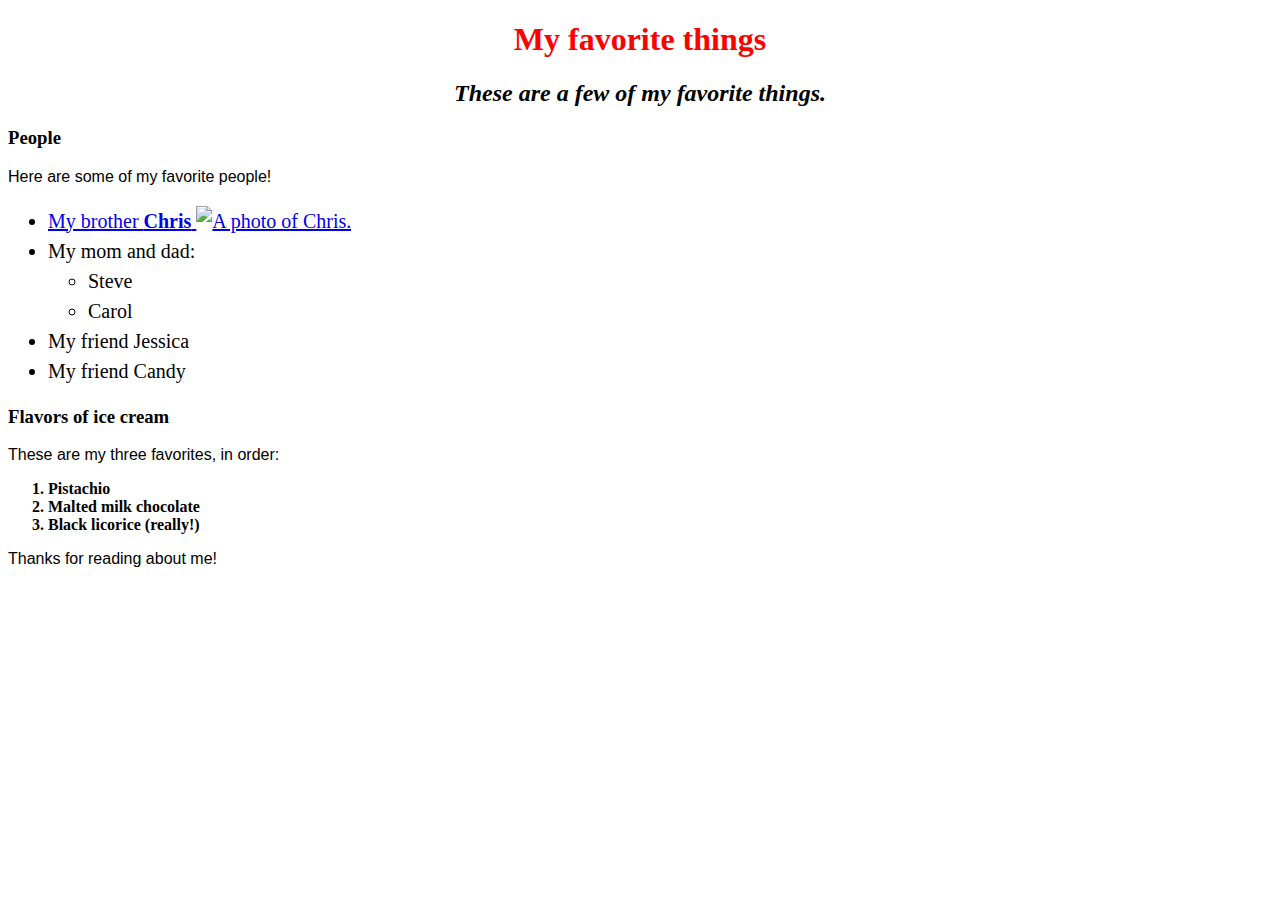
==== index.html @ 0705f6d5 "Change name of favorite-things.html file to index.html." ====
<!DOCTYPE html>
<html>
  <head>
    <link href="css/styles.css" rel="stylesheet" type="text/css">
    <title>Michael's favorite things</title>
  </head>
  <body>
    <h1>My favorite things</h1>
    <h2>These are a few of my favorite things.</h2>

    <h3>People</h3>
    <p>Here are some of my favorite people!</p>
    <ul>
      <li>
        <a href="http://www.karaandmark.wordpress.com">
          My brother <strong>Chris</strong>
          <img src="img/photo1.jpg" alt="A photo of Chris.">
        </a>
      </li>
      <li>My mom and dad:
        <ul>
          <li>Steve</li>
          <li>Carol</li>
        </ul>
      </li>
      <li>My friend Jessica</li>
      <li>My friend Candy</li>
    </ul>

    <h3>Flavors of ice cream</h3>
    <p>These are my three favorites, in order:</p>
    <ol>
      <li>Pistachio</li>
      <li>Malted milk chocolate</li>
      <li>Black licorice (really!)</li>
    </ol>

    <p>Thanks for reading about me!</p>
  </body>
</html>
---- css/styles.css ----
h1 {
  color: red;
  text-align: center;
}
h2 {
  font-style: italic;
  text-align: center;
}
p {
  font-family: sans-serif;
}
ul {
  font-size: 20px;
  line-height: 30px;
}
ol {
  font-weight: 900;
}
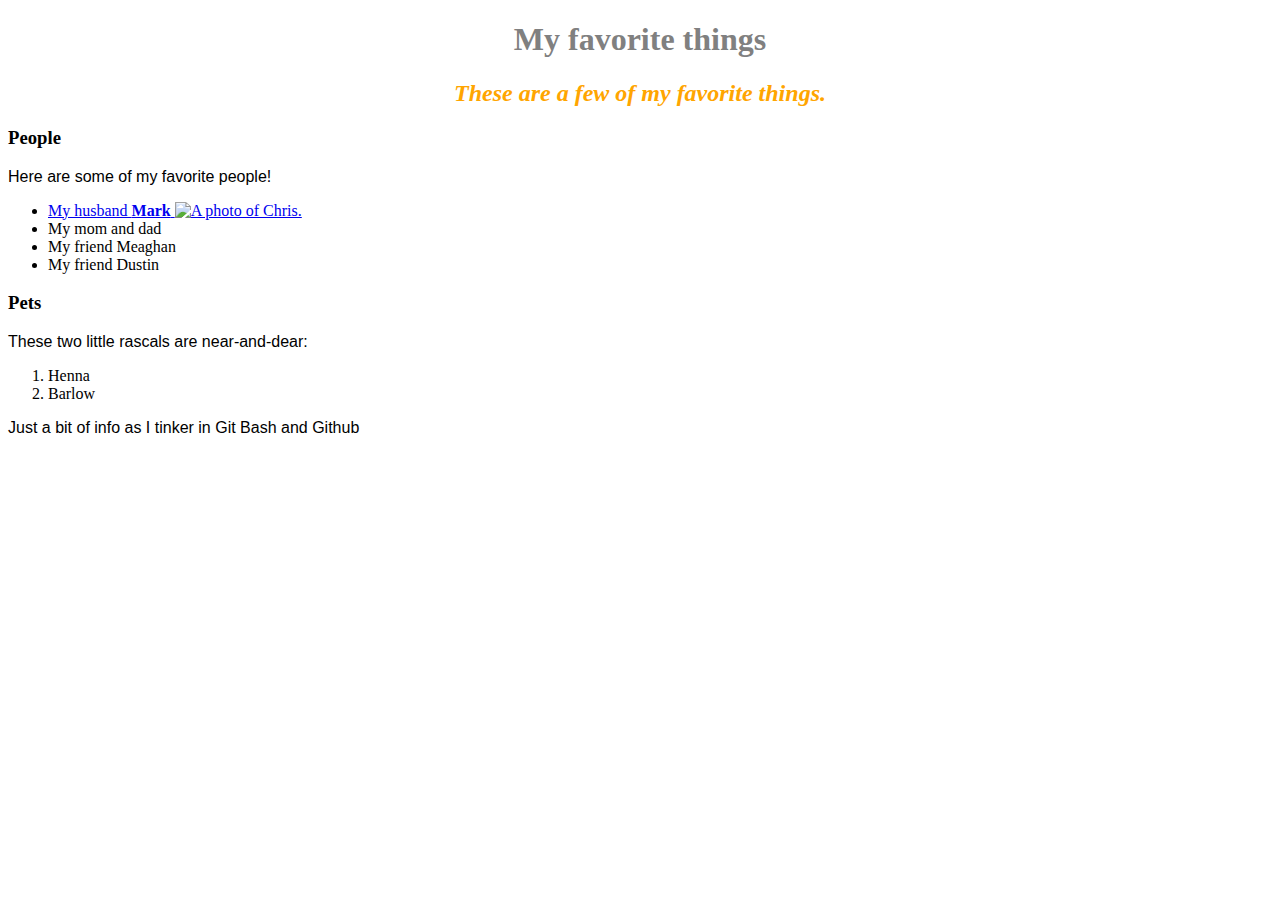
==== commit 7e75c582: "changed word content of index.html and changed stylistic elements in styles.css" ====
--- a/index.html
+++ b/index.html
@@ -2,7 +2,7 @@
 <html>
   <head>
     <link href="css/styles.css" rel="stylesheet" type="text/css">
-    <title>Michael's favorite things</title>
+    <title>Favorite things</title>
   </head>
   <body>
     <h1>My favorite things</h1>
@@ -13,28 +13,22 @@
     <ul>
       <li>
         <a href="http://www.karaandmark.wordpress.com">
-          My brother <strong>Chris</strong>
+          My husband <strong>Mark</strong>
           <img src="img/photo1.jpg" alt="A photo of Chris.">
         </a>
       </li>
-      <li>My mom and dad:
-        <ul>
-          <li>Steve</li>
-          <li>Carol</li>
-        </ul>
-      </li>
-      <li>My friend Jessica</li>
-      <li>My friend Candy</li>
+      <li>My mom and dad</li>
+      <li>My friend Meaghan</li>
+      <li>My friend Dustin</li>
     </ul>
 
-    <h3>Flavors of ice cream</h3>
-    <p>These are my three favorites, in order:</p>
+    <h3>Pets</h3>
+    <p>These two little rascals are near-and-dear:</p>
     <ol>
-      <li>Pistachio</li>
-      <li>Malted milk chocolate</li>
-      <li>Black licorice (really!)</li>
+      <li>Henna</li>
+      <li>Barlow</li>
     </ol>
 
-    <p>Thanks for reading about me!</p>
+    <p>Just a bit of info as I tinker in Git Bash and Github</p>
   </body>
 </html>
--- a/css/styles.css
+++ b/css/styles.css
@@ -1,8 +1,9 @@
 h1 {
-  color: red;
+  color: grey;
   text-align: center;
 }
 h2 {
+  color: orange;
   font-style: italic;
   text-align: center;
 }
@@ -10,9 +11,10 @@
   font-family: sans-serif;
 }
 ul {
-  font-size: 20px;
-  line-height: 30px;
+  font-family: sans-serif
+  font-weight: 900;
 }
 ol {
+  font-family: sans-serif
   font-weight: 900;
 }
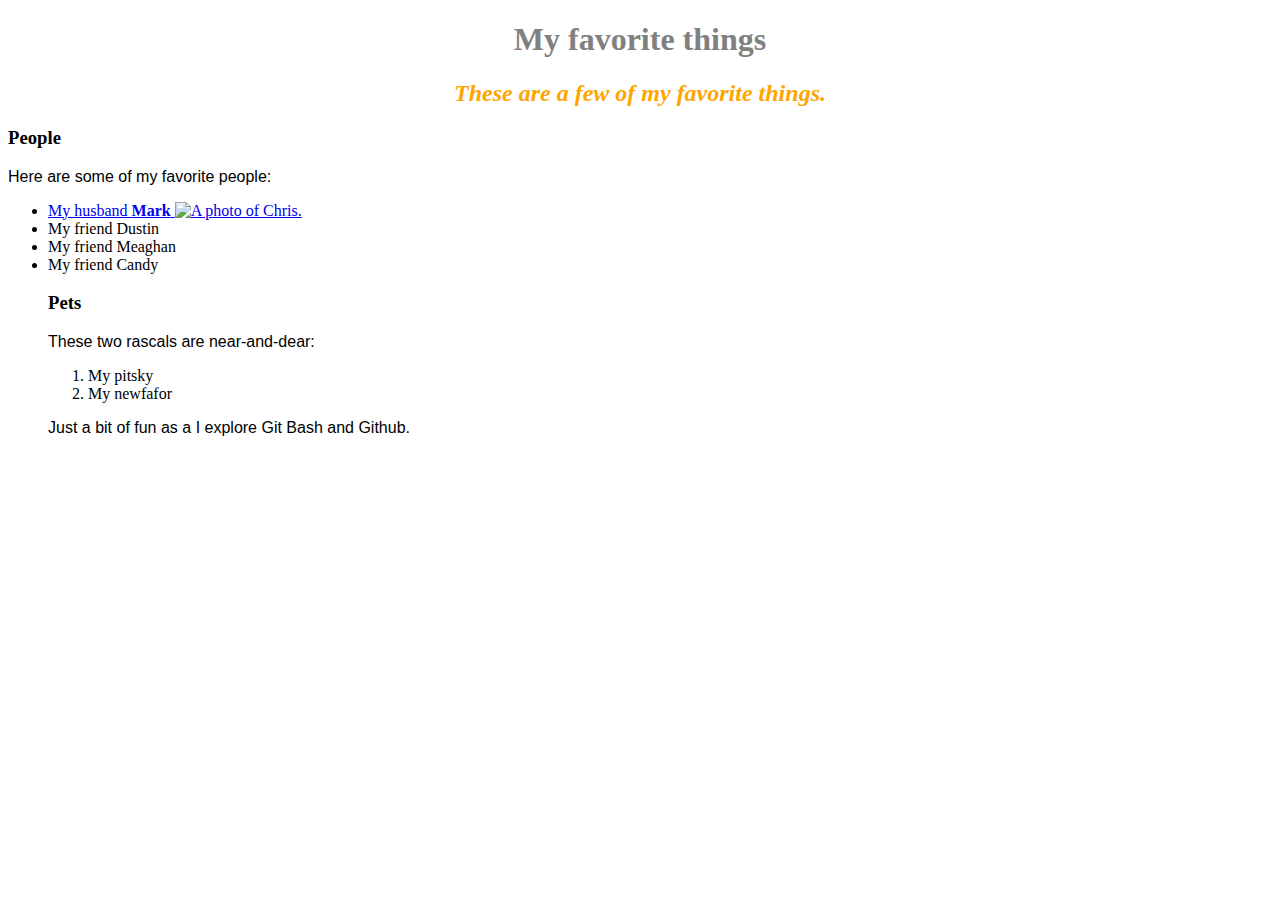
==== commit ce2cb7e3: "Change word content of index.html" ====
--- a/index.html
+++ b/index.html
@@ -2,33 +2,32 @@
 <html>
   <head>
     <link href="css/styles.css" rel="stylesheet" type="text/css">
-    <title>Favorite things</title>
+    <title>Michael's favorite things</title>
   </head>
   <body>
     <h1>My favorite things</h1>
     <h2>These are a few of my favorite things.</h2>
 
     <h3>People</h3>
-    <p>Here are some of my favorite people!</p>
+    <p>Here are some of my favorite people:</p>
     <ul>
       <li>
         <a href="http://www.karaandmark.wordpress.com">
           My husband <strong>Mark</strong>
-          <img src="img/photo1.jpg" alt="A photo of Chris.">
+          <img class="resize" src="img/photo1.jpg" alt="A photo of Chris.">
         </a>
       </li>
-      <li>My mom and dad</li>
+      <li>My friend Dustin</li>
       <li>My friend Meaghan</li>
-      <li>My friend Dustin</li>
-    </ul>
+      <li>My friend Candy</li>
 
     <h3>Pets</h3>
-    <p>These two little rascals are near-and-dear:</p>
+    <p>These two rascals are near-and-dear:</p>
     <ol>
-      <li>Henna</li>
-      <li>Barlow</li>
+      <li>My pitsky</li>
+      <li>My newfafor</li>
     </ol>
 
-    <p>Just a bit of info as I tinker in Git Bash and Github</p>
+    <p>Just a bit of fun as a I explore Git Bash  and Github.</p>
   </body>
 </html>
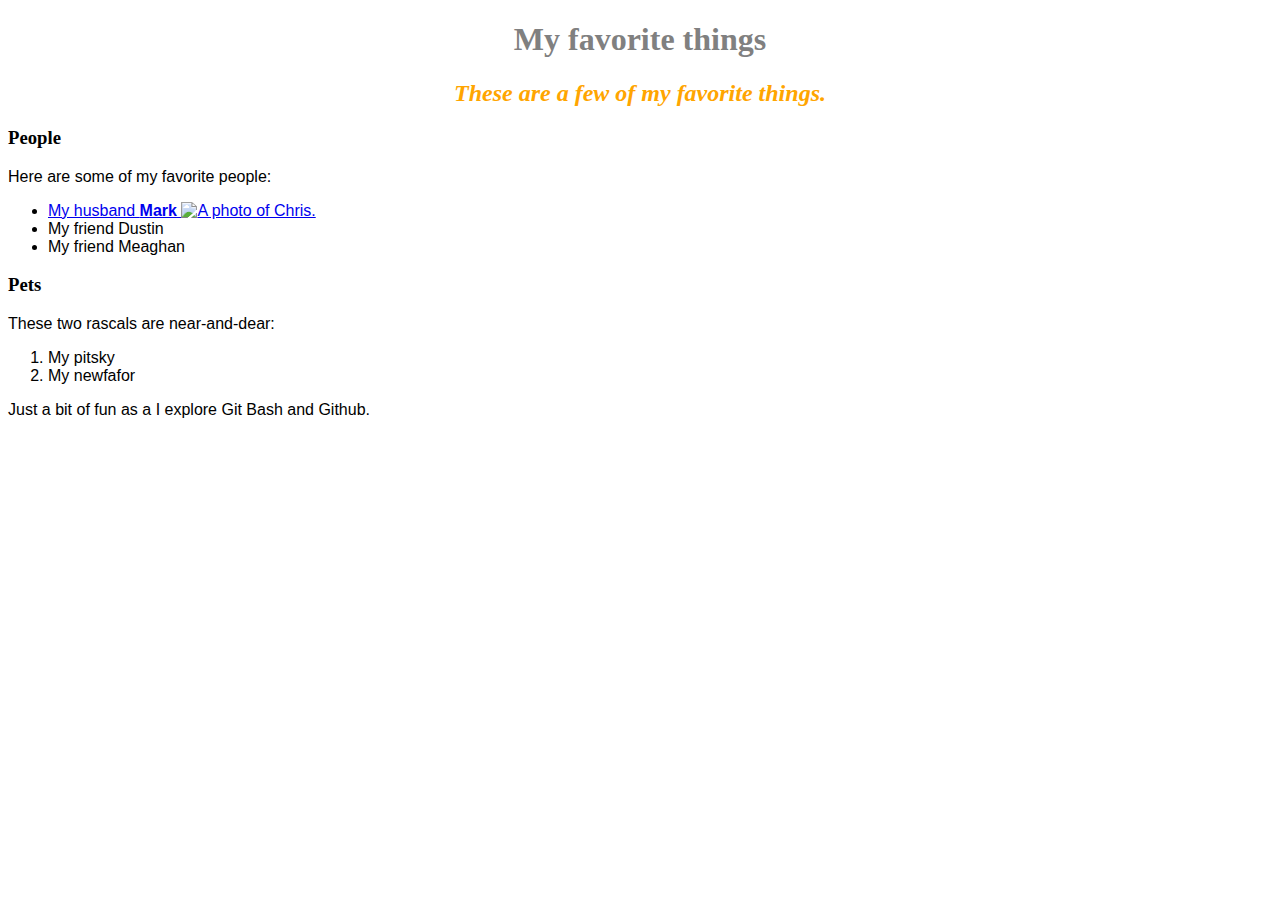
==== commit 8e81db91: "Add missing code to unordered list ending in index.html and remove font weights from styles.css." ====
--- a/index.html
+++ b/index.html
@@ -2,7 +2,7 @@
 <html>
   <head>
     <link href="css/styles.css" rel="stylesheet" type="text/css">
-    <title>Michael's favorite things</title>
+    <title>Favorite things</title>
   </head>
   <body>
     <h1>My favorite things</h1>
@@ -19,7 +19,7 @@
       </li>
       <li>My friend Dustin</li>
       <li>My friend Meaghan</li>
-      <li>My friend Candy</li>
+    </ul>
 
     <h3>Pets</h3>
     <p>These two rascals are near-and-dear:</p>
--- a/css/styles.css
+++ b/css/styles.css
@@ -11,10 +11,12 @@
   font-family: sans-serif;
 }
 ul {
-  font-family: sans-serif
-  font-weight: 900;
+  font-family: sans-serif;
 }
 ol {
-  font-family: sans-serif
-  font-weight: 900;
+  font-family: sans-serif;
 }
+img.resize {
+  max-width: 50%;
+  max-height: 50%;
+}
